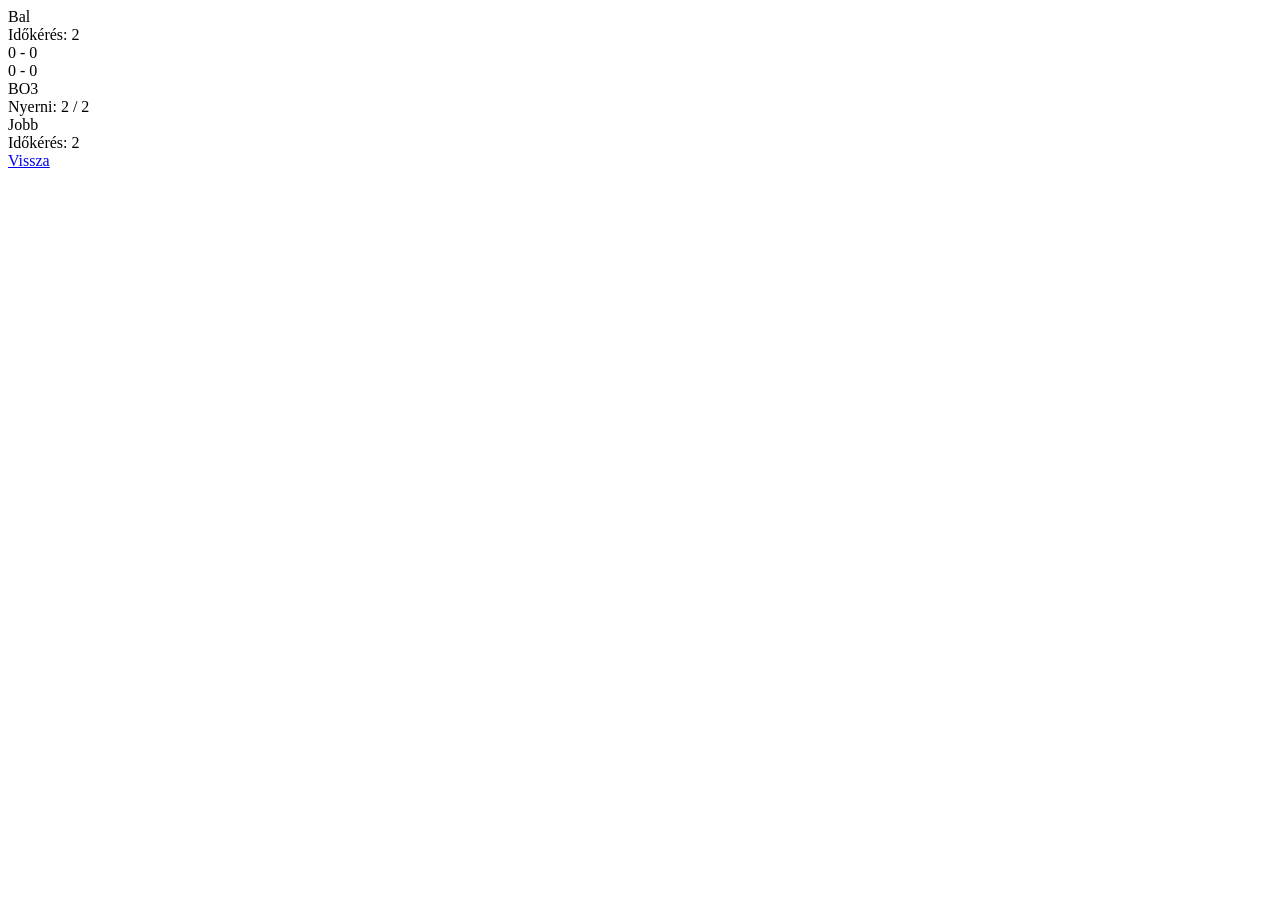
==== app/templates/overlay.html @ 53ba6f00 "Initial commit with basic UI" ====
<!doctype html>
<html lang="hu">
<head>
  <meta charset="utf-8" />
  <meta name="viewport" content="width=device-width,initial-scale=1" />
  <title>OBS Overlay</title>
  <link rel="stylesheet" href="/static/css/overlay.css" />
</head>
<body>
  <div class="wrap">
    <div class="team">
      <div class="name" id="ln">Bal</div>
      <div class="meta" id="lt">Időkérés: 2</div>
    </div>

    <div class="mid">
      <div class="sets" id="sets">0 - 0</div>
      <div class="goals" id="goals">0 - 0</div>
      <div class="pillrow">
        <div class="pill" id="bo">BO3</div>
        <div class="pill" id="req">Nyerni: 2 / 2</div>
      </div>
      <div class="toast" id="msg"></div>
    </div>

    <div class="team right">
      <div class="name" id="rn">Jobb</div>
      <div class="meta" id="rt">Időkérés: 2</div>
    </div>
  </div>

  <div>
    <a href="/">Vissza</a>
  </div>

  <script src="/static/js/overlay.js"></script>
</body>
</html>
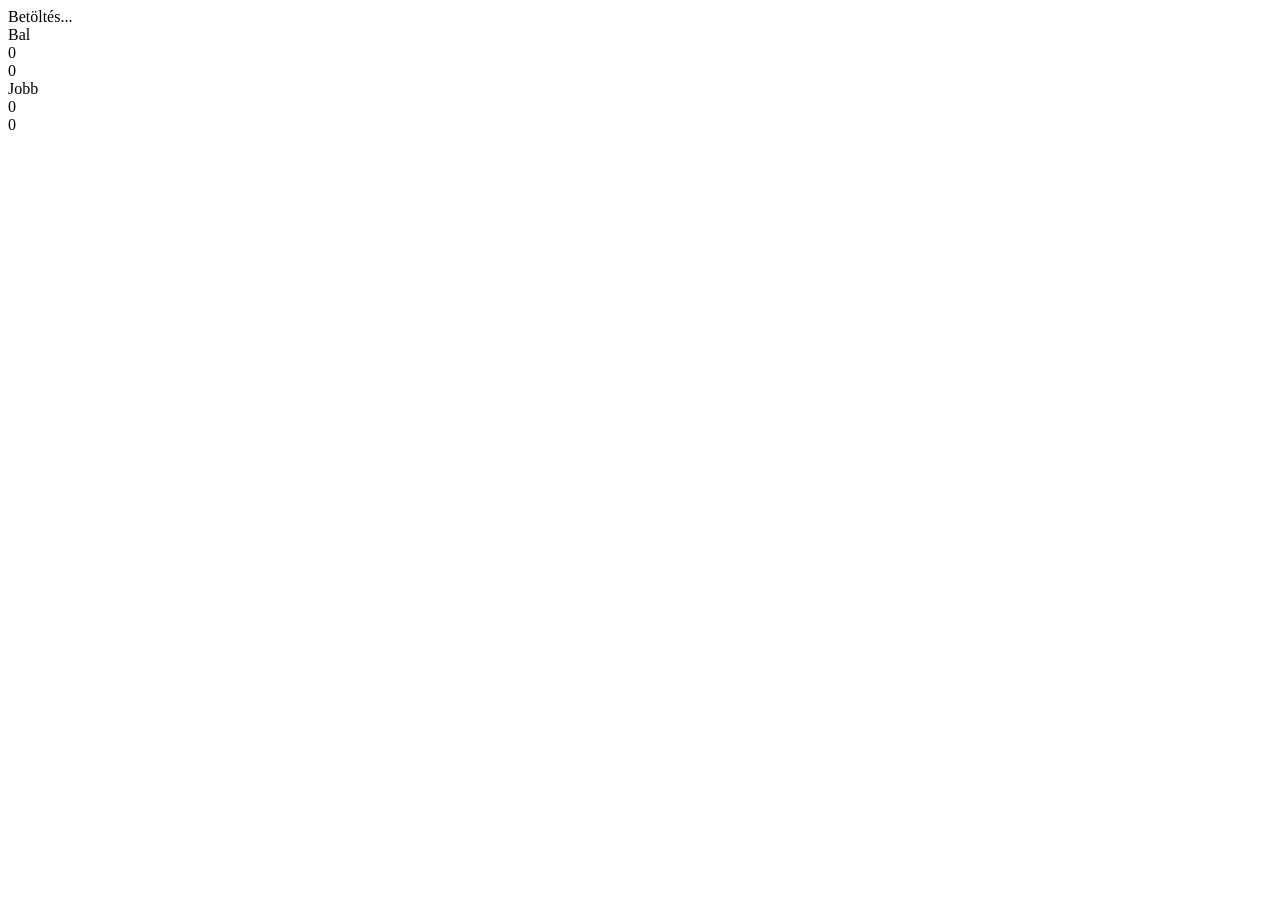
==== commit 70c6f648: "New OBS overlay visual and logic" ====
--- a/app/templates/overlay.html
+++ b/app/templates/overlay.html
@@ -7,32 +7,32 @@
   <link rel="stylesheet" href="/static/css/overlay.css" />
 </head>
 <body>
-  <div class="wrap">
-    <div class="team">
-      <div class="name" id="ln">Bal</div>
-      <div class="meta" id="lt">Időkérés: 2</div>
+
+<div class="score-container">
+
+  <div class="match-header" id="match-header">Betöltés...</div>
+
+  <div class="overlay">
+
+    <div class="row team-left">
+      <div class="team-name" id="ln">Bal</div>
+      <div class="set-history" id="sets-goals-left"></div>
+      <div class="set-box2" id="sets-left">0</div>
+      <div class="score" id="score-left">0</div>
+      <div class="timeouts" id="to-left"></div>
     </div>
 
-    <div class="mid">
-      <div class="sets" id="sets">0 - 0</div>
-      <div class="goals" id="goals">0 - 0</div>
-      <div class="pillrow">
-        <div class="pill" id="bo">BO3</div>
-        <div class="pill" id="req">Nyerni: 2 / 2</div>
-      </div>
-      <div class="toast" id="msg"></div>
+    <div class="row team-right">
+      <div class="team-name" id="rn">Jobb</div>
+      <div class="set-history" id="sets-goals-right"></div>
+      <div class="set-box2" id="sets-right">0</div>
+      <div class="score" id="score-right">0</div>
+      <div class="timeouts" id="to-right"></div>
     </div>
 
-    <div class="team right">
-      <div class="name" id="rn">Jobb</div>
-      <div class="meta" id="rt">Időkérés: 2</div>
-    </div>
   </div>
+</div>
 
-  <div>
-    <a href="/">Vissza</a>
-  </div>
-
-  <script src="/static/js/overlay.js"></script>
+<script src="/static/js/overlay.js"></script>
 </body>
 </html>
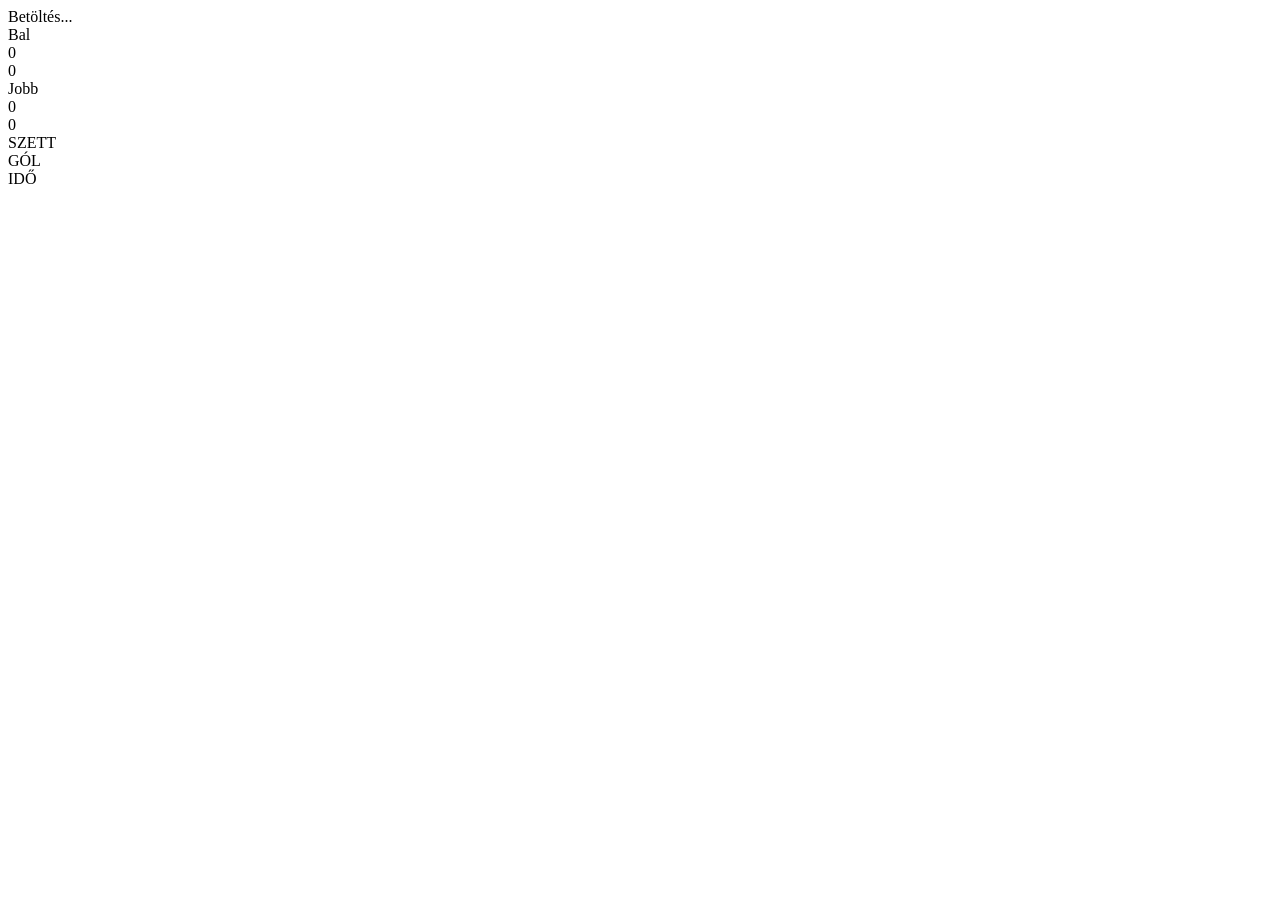
==== commit 72386396: "Add hints to overlay. Implement TO plus button. Small fixes." ====
--- a/app/templates/overlay.html
+++ b/app/templates/overlay.html
@@ -30,7 +30,17 @@
       <div class="timeouts" id="to-right"></div>
     </div>
 
+    <!-- HINT / JELMAGYARÁZAT CELLÁK -->
+    <div class="overlay-hints-row">
+      <div class="hint-empty"></div> <!-- 1. oszlop: Csapatnév alatt üres -->
+      <div class="hint-empty"></div> <!-- 2. oszlop: Szett-történet alatt üres -->
+      <div class="hint-col col-set">SZETT</div> <!-- 3. oszlop: Szett számláló alatt -->
+      <div class="hint-col col-goal">GÓL</div> <!-- 4. oszlop: Gól számláló alatt -->
+      <div class="hint-col col-timeout">IDŐ</div> <!-- 5. oszlop: Timeout pöttyök alatt -->
+    </div>
+
   </div>
+
 </div>
 
 <script src="/static/js/overlay.js"></script>
